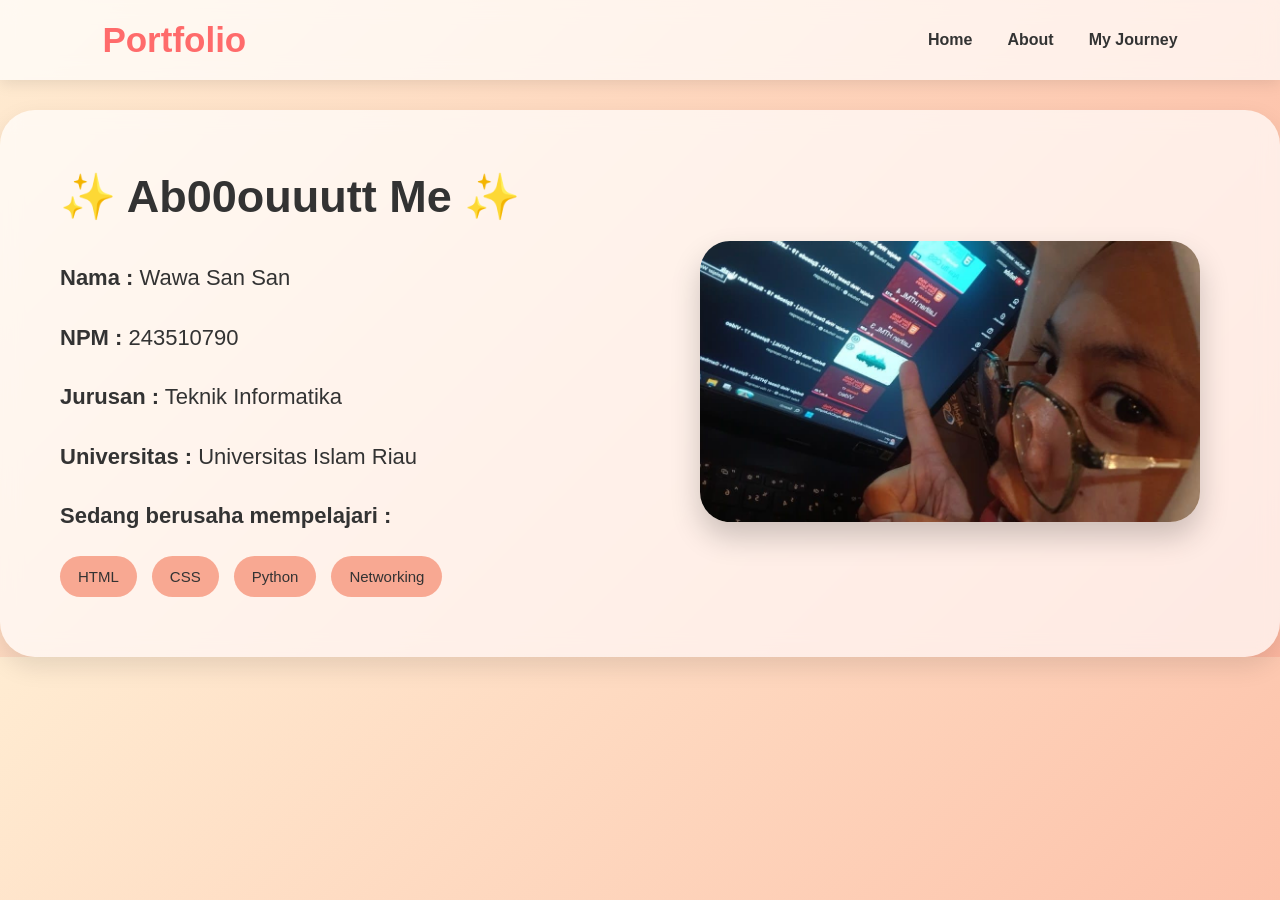
==== about.html @ b6fd28fb "Menambahkan File Portofolio" ====
<!DOCTYPE html>
<html lang="id">
<head>
    <meta charset="UTF-8">
    <meta name="viewport" content="width=device-width, initial-scale=1.0">
    <title>About - Portfolio Wawa</title>

    <link rel="stylesheet" href="style.css">
</head>

<body>

<nav>

    <h2>Portfolio</h2>
    <ul>
        <li><a href="index.html">Home</a></li>
        <li><a href="about.html">About</a></li>
        <li><a href="journey.html">My Journey</a></li>
    </ul>

</nav>

<section id="about">

    <!-- Bagian kiri -->
    <div class="kiri">

        <h2>✨ Ab00ouuutt Me ✨</h2>

        <p><strong> Nama :</strong> Wawa San San</p>

        <p><strong> NPM :</strong> 243510790</p>

        <p><strong> Jurusan :</strong> Teknik Informatika</p>

        <p><strong> Universitas :</strong> Universitas Islam Riau</p>

        <p><strong> Sedang berusaha mempelajari :</strong></p>

        <div class="skills">

            <span>HTML</span>
            <span>CSS</span>
            <span>Python</span>
            <span>Networking</span>

        </div>

    </div>


    <div class="kanan">

        <img src="WhatsApp Image 2026-06-02 at 20.58.45.jpeg" alt="Foto Profil">

    </div>

</section>

</body>
</html>
---- style.css ----
*{
    margin:0;
    padding:0;
    box-sizing:border-box;
}

html{
    scroll-behavior:smooth;
}

body{
    font-family:'Segoe UI', sans-serif;
    background:linear-gradient(135deg,#ffecd2,#fcb69f);
    color:#333;
}


/* NAVBAR */

nav{
    display:flex;
    justify-content:space-between;
    align-items:center;

    padding:20px 8%;
    background:rgba(255,255,255,0.7);

    backdrop-filter:blur(10px);

    position:sticky;
    top:0;
    z-index:100;

    box-shadow:0 3px 15px rgba(0,0,0,0.1);
}

nav h2{
    color:#ff6b6b;
    font-size:35px;
}

nav ul{
    display:flex;
    gap:35px;
    list-style:none;
}

nav a{
    text-decoration:none;
    color:#333;
    font-weight:600;
    transition:.3s;
}

nav a:hover{
    color:#ff6b6b;
}


section{
    padding:80px 8%;
}


/* HOME */

#home{
    display:flex;
    justify-content:space-between;
    align-items:center;

    min-height:85vh;
    gap:60px;
}

.kiri{
    flex:1;
}

.kiri h1{
    font-size:48px;
    margin-bottom:20px;
}

.kiri p{
    font-size:18px;
    line-height:1.8;
}


/* FOTO */

.kanan{
    flex:1;
    text-align:center;
}

.kanan img{
    width:500px;
    border-radius:30px;

    box-shadow:
    0 15px 30px rgba(0,0,0,0.2);

    transition:.4s;
}

.kanan img:hover{
    transform:scale(1.05);
}


/* ABOUT */

#about{
    display:flex;
    justify-content:space-between;
    align-items:center;

    gap:80px;

    background:rgba(255,255,255,0.7);

    backdrop-filter:blur(10px);

    padding:60px;

    border-radius:35px;

    margin-top:30px;

    box-shadow:
    0 10px 25px rgba(0,0,0,.1);
}

#about .kiri h2{
    font-size:45px;
    margin-bottom:35px;
}

#about .kiri p{
    margin-bottom:20px;
    font-size:22px;
    line-height:1.8;
}


/* SKILLS */

.skills{
    display:flex;
    flex-wrap:wrap;
    gap:15px;

    margin-top:20px;
}

.skills span{
    background:#f8a892;

    padding:12px 18px;

    border-radius:30px;

    font-size:15px;

    transition:.3s;
}

.skills span:hover{
    transform:translateY(-3px);
}


/* JOURNEY */

#journey h2{
    text-align:center;
    margin-bottom:35px;
}

.card{
    background:white;

    padding:25px;

    margin-bottom:20px;

    border-radius:20px;

    box-shadow:
    0 10px 20px rgba(0,0,0,0.08);

    transition:.4s;
}

.card:hover{
    transform:translateY(-8px);
}



@media(max-width:768px){

#home,
#about{
    flex-direction:column;
    text-align:center;
}

.kanan img{
    width:400px;
}

.skills{
    justify-content:center;
}

.kiri h1{
    font-size:35px;
}

#about .kiri h2{
    font-size:30px;
}

}
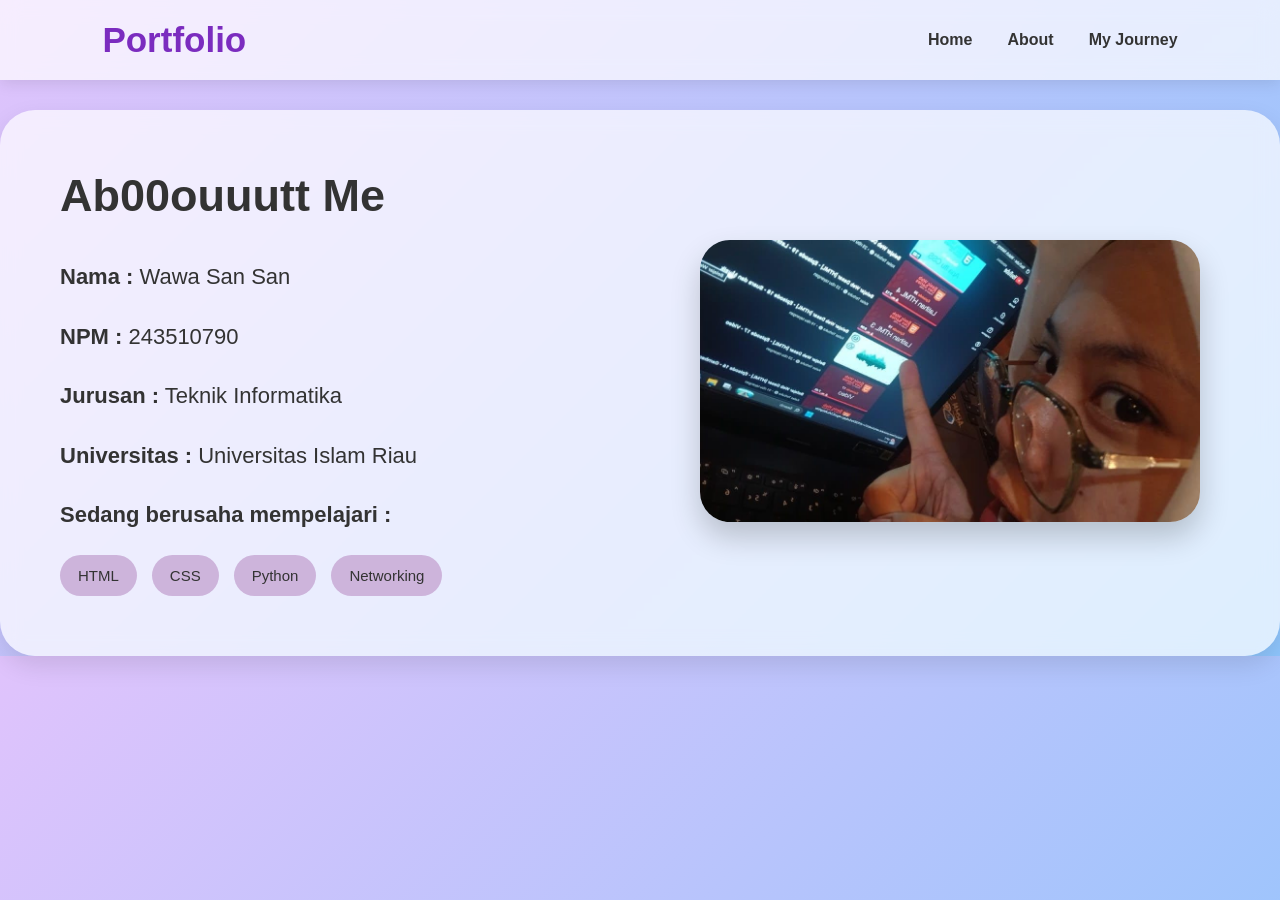
==== commit 0d47883a: "menambahkan titik" ====
--- a/about.html
+++ b/about.html
@@ -23,10 +23,10 @@
 
 <section id="about">
 
-    <!-- Bagian kiri -->
+ 
     <div class="kiri">
 
-        <h2>✨ Ab00ouuutt Me ✨</h2>
+        <h2> Ab00ouuutt Me </h2>
 
         <p><strong> Nama :</strong> Wawa San San</p>
 
--- a/style.css
+++ b/style.css
@@ -10,12 +10,10 @@
 
 body{
     font-family:'Segoe UI', sans-serif;
-    background:linear-gradient(135deg,#ffecd2,#fcb69f);
+    background:linear-gradient(135deg,#e0c3fc,#8ec5fc);
     color:#333;
 }
 
-
-/* NAVBAR */
 
 nav{
     display:flex;
@@ -35,7 +33,7 @@
 }
 
 nav h2{
-    color:#ff6b6b;
+    color:#7b2cbf;
     font-size:35px;
 }
 
@@ -53,7 +51,7 @@
 }
 
 nav a:hover{
-    color:#ff6b6b;
+    color:#7b2cbf;
 }
 
 
@@ -62,7 +60,6 @@
 }
 
 
-/* HOME */
 
 #home{
     display:flex;
@@ -110,7 +107,6 @@
 }
 
 
-/* ABOUT */
 
 #about{
     display:flex;
@@ -145,7 +141,6 @@
 }
 
 
-/* SKILLS */
 
 .skills{
     display:flex;
@@ -156,7 +151,7 @@
 }
 
 .skills span{
-    background:#f8a892;
+    background:#cdb4db;
 
     padding:12px 18px;
 
@@ -170,9 +165,6 @@
 .skills span:hover{
     transform:translateY(-3px);
 }
-
-
-/* JOURNEY */
 
 #journey h2{
     text-align:center;
@@ -196,9 +188,8 @@
 
 .card:hover{
     transform:translateY(-8px);
-}
-
-
+    box-shadow: 0 15px 30px rgba(123,44,191,0.2);
+}
 
 @media(max-width:768px){
 
